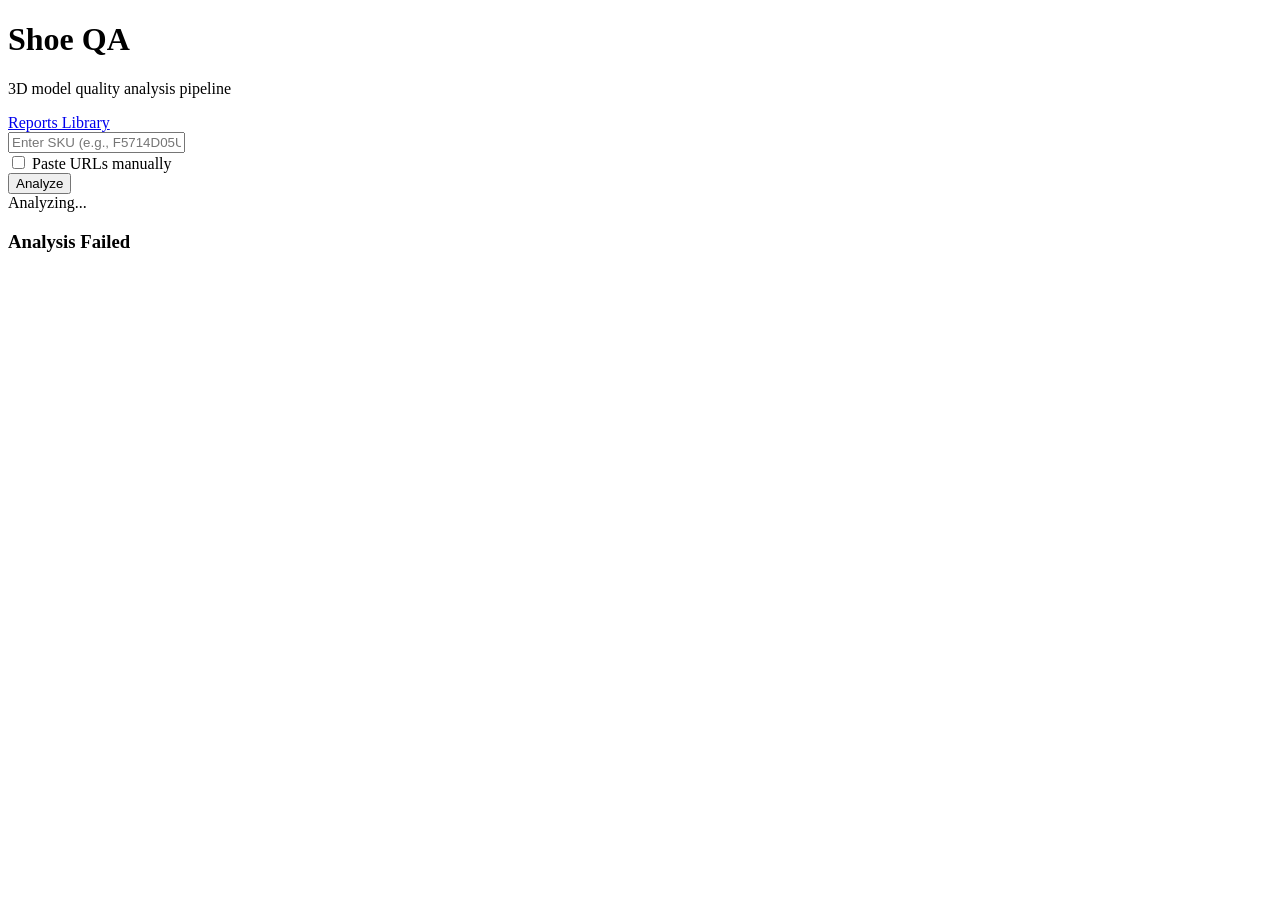
==== frontend/index.html @ a2a83fc3 "feat: UX polish — timestamps, error messages, dynamic snippet, loading states Frontend improvements:" ====
<!DOCTYPE html>
<html lang="en">
<head>
<meta charset="UTF-8">
<meta name="viewport" content="width=device-width, initial-scale=1.0">
<title>Shoe QA</title>
<link rel="stylesheet" href="/static/style.css">
</head>
<body>
  <div class="container">
    <header>
      <h1>Shoe <span>QA</span></h1>
      <p>3D model quality analysis pipeline</p>
      <a href="/reports" class="nav-link">Reports Library</a>
    </header>

    <div class="search-section">
      <input type="text" id="sku-input" placeholder="Enter SKU (e.g., F5714D05U-K11)" autocomplete="off" spellcheck="false">

      <div class="url-section" id="url-section">
        <div class="url-toggle">
          <label><input type="checkbox" id="url-mode-toggle" onchange="toggleUrlMode()"> Paste URLs manually</label>
        </div>
        <div class="url-fields" id="url-fields" style="display:none;">
          <input type="text" id="raw-url" placeholder="Raw scan GLB URL (CloudFront)" autocomplete="off">
          <input type="text" id="touchedup-url" placeholder="Touched-up GLB URL (CloudFront)" autocomplete="off">
          <input type="text" id="autoshadow-url" placeholder="AutoShadow GLB URL (CloudFront)" autocomplete="off">
          <div class="helper-snippet">
            <p>Run this in the dashboard browser console (replace SKU):</p>
            <pre id="snippet-code"></pre>
            <button class="btn-small" onclick="copySnippet()">Copy</button>
            <p style="margin-top:8px;">Paste the JSON output here:</p>
            <textarea id="json-paste" placeholder='{"sku":"...","raw":"...","touchedup":"...","autoshadow":"..."}' rows="3"></textarea>
            <button class="btn-small" onclick="parseJsonPaste()">Fill URLs</button>
          </div>
        </div>
      </div>

      <button class="btn" id="analyze-btn" onclick="analyzeSku()">Analyze</button>
    </div>

    <div class="progress-section" id="progress-section">
      <div class="progress-header" id="progress-header">
        <div class="spinner"></div>
        <span>Analyzing...</span>
      </div>
      <div class="progress-feed" id="progress-feed"></div>
    </div>

    <div class="result-section" id="result-section"></div>

    <div class="error-card" id="error-card">
      <h3>Analysis Failed</h3>
      <p></p>
    </div>
  </div>

  <script src="/static/app.js"></script>
</body>
</html>
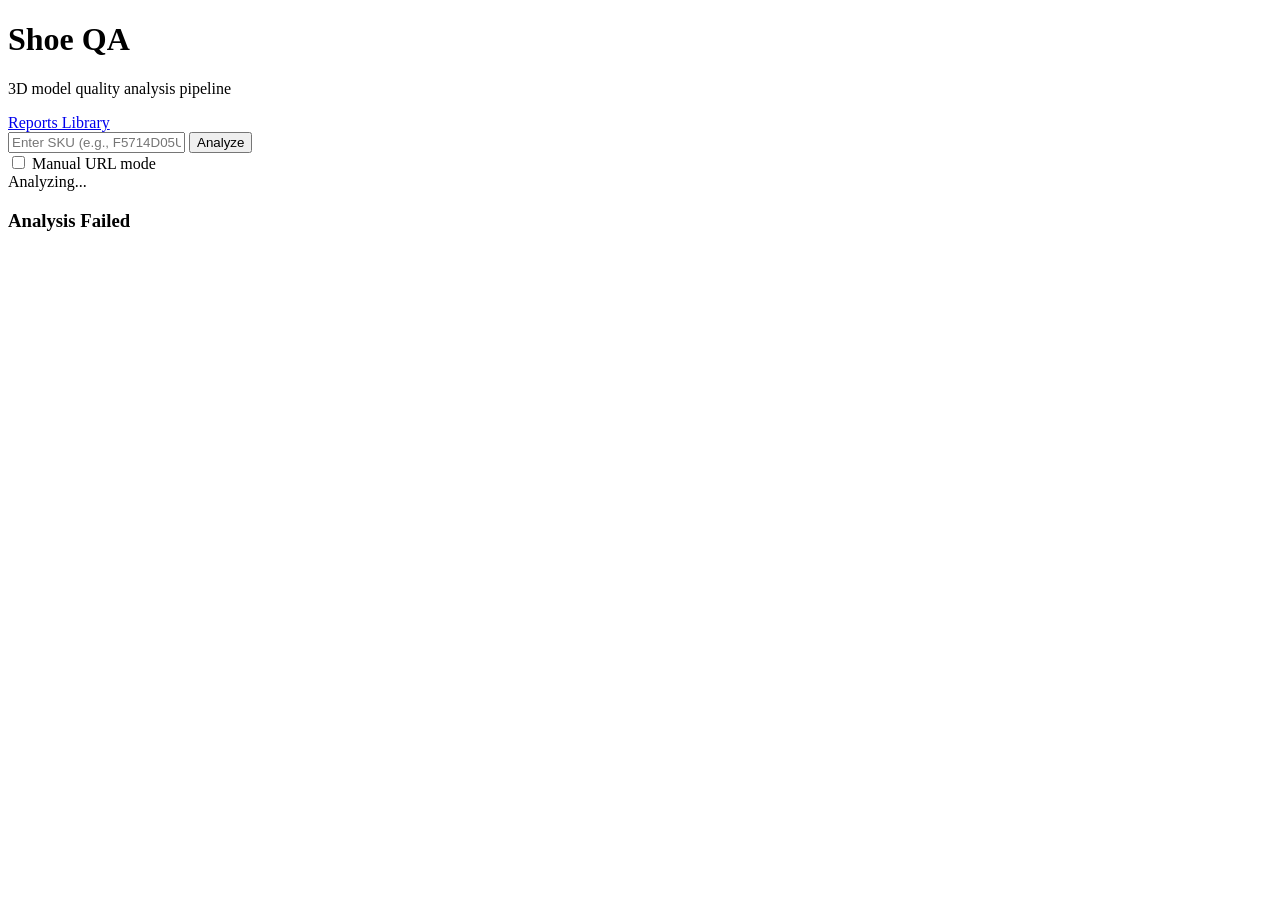
==== commit d3b1e460: "feat: cleaner main page layout, elapsed time, collapsible helper - Main page: SKU input and Analyze " ====
--- a/frontend/index.html
+++ b/frontend/index.html
@@ -16,27 +16,26 @@
 
     <div class="search-section">
       <input type="text" id="sku-input" placeholder="Enter SKU (e.g., F5714D05U-K11)" autocomplete="off" spellcheck="false">
+      <button class="btn" id="analyze-btn" onclick="analyzeSku()">Analyze</button>
+    </div>
 
-      <div class="url-section" id="url-section">
-        <div class="url-toggle">
-          <label><input type="checkbox" id="url-mode-toggle" onchange="toggleUrlMode()"> Paste URLs manually</label>
-        </div>
-        <div class="url-fields" id="url-fields" style="display:none;">
-          <input type="text" id="raw-url" placeholder="Raw scan GLB URL (CloudFront)" autocomplete="off">
-          <input type="text" id="touchedup-url" placeholder="Touched-up GLB URL (CloudFront)" autocomplete="off">
-          <input type="text" id="autoshadow-url" placeholder="AutoShadow GLB URL (CloudFront)" autocomplete="off">
-          <div class="helper-snippet">
-            <p>Run this in the dashboard browser console (replace SKU):</p>
-            <pre id="snippet-code"></pre>
-            <button class="btn-small" onclick="copySnippet()">Copy</button>
-            <p style="margin-top:8px;">Paste the JSON output here:</p>
-            <textarea id="json-paste" placeholder='{"sku":"...","raw":"...","touchedup":"...","autoshadow":"..."}' rows="3"></textarea>
-            <button class="btn-small" onclick="parseJsonPaste()">Fill URLs</button>
-          </div>
-        </div>
+    <div class="mode-section">
+      <label class="mode-toggle">
+        <input type="checkbox" id="url-mode-toggle" onchange="toggleUrlMode()">
+        <span>Manual URL mode</span>
+      </label>
+      <div class="url-fields" id="url-fields" style="display:none;">
+        <input type="text" id="raw-url" placeholder="Raw scan GLB URL" autocomplete="off">
+        <input type="text" id="touchedup-url" placeholder="Touched-up GLB URL" autocomplete="off">
+        <input type="text" id="autoshadow-url" placeholder="AutoShadow GLB URL" autocomplete="off">
+        <details class="helper-details">
+          <summary>Get URLs from dashboard console</summary>
+          <pre id="snippet-code"></pre>
+          <button class="btn-small" onclick="copySnippet()">Copy</button>
+          <textarea id="json-paste" placeholder='Paste JSON output here...' rows="2"></textarea>
+          <button class="btn-small" onclick="parseJsonPaste()">Fill URLs</button>
+        </details>
       </div>
-
-      <button class="btn" id="analyze-btn" onclick="analyzeSku()">Analyze</button>
     </div>
 
     <div class="progress-section" id="progress-section">
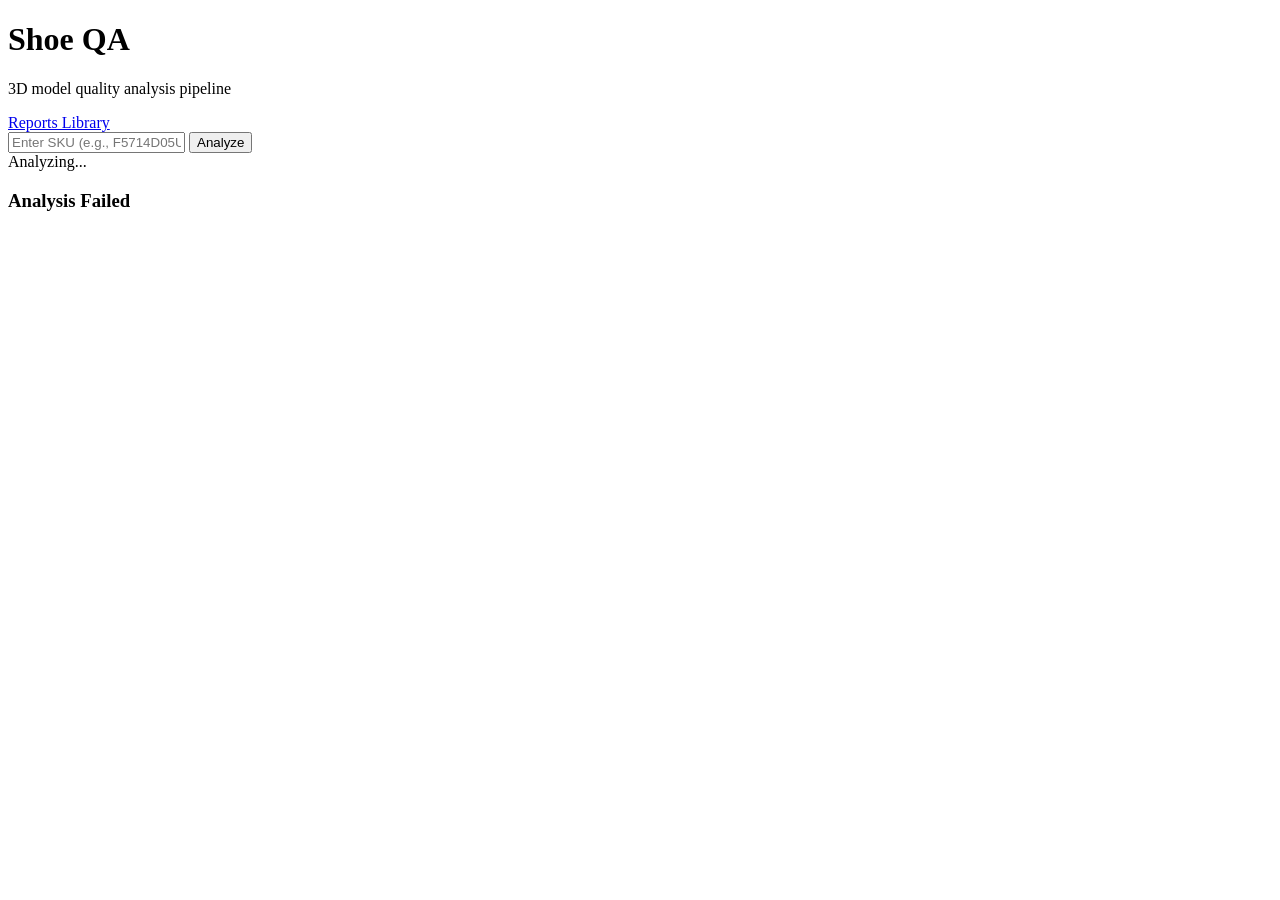
==== commit a6a0ff47: "feat: URL mode hidden by default, auto-shows on lookup failure - URL fields hidden until auto-lookup" ====
--- a/frontend/index.html
+++ b/frontend/index.html
@@ -3,7 +3,8 @@
 <head>
 <meta charset="UTF-8">
 <meta name="viewport" content="width=device-width, initial-scale=1.0">
-<title>Shoe QA</title>
+<title>Shoe QA — 3D Model Analysis</title>
+<link rel="icon" href="data:image/svg+xml,<svg xmlns='http://www.w3.org/2000/svg' viewBox='0 0 100 100'><text y='.9em' font-size='90'>👟</text></svg>">
 <link rel="stylesheet" href="/static/style.css">
 </head>
 <body>
@@ -19,10 +20,10 @@
       <button class="btn" id="analyze-btn" onclick="analyzeSku()">Analyze</button>
     </div>
 
-    <div class="mode-section">
+    <div class="mode-section" id="mode-section" style="display:none;">
       <label class="mode-toggle">
-        <input type="checkbox" id="url-mode-toggle" onchange="toggleUrlMode()">
-        <span>Manual URL mode</span>
+        <input type="checkbox" id="url-mode-toggle" onchange="toggleUrlMode()" checked>
+        <span>Paste URLs manually (auto-lookup failed)</span>
       </label>
       <div class="url-fields" id="url-fields" style="display:none;">
         <input type="text" id="raw-url" placeholder="Raw scan GLB URL" autocomplete="off">
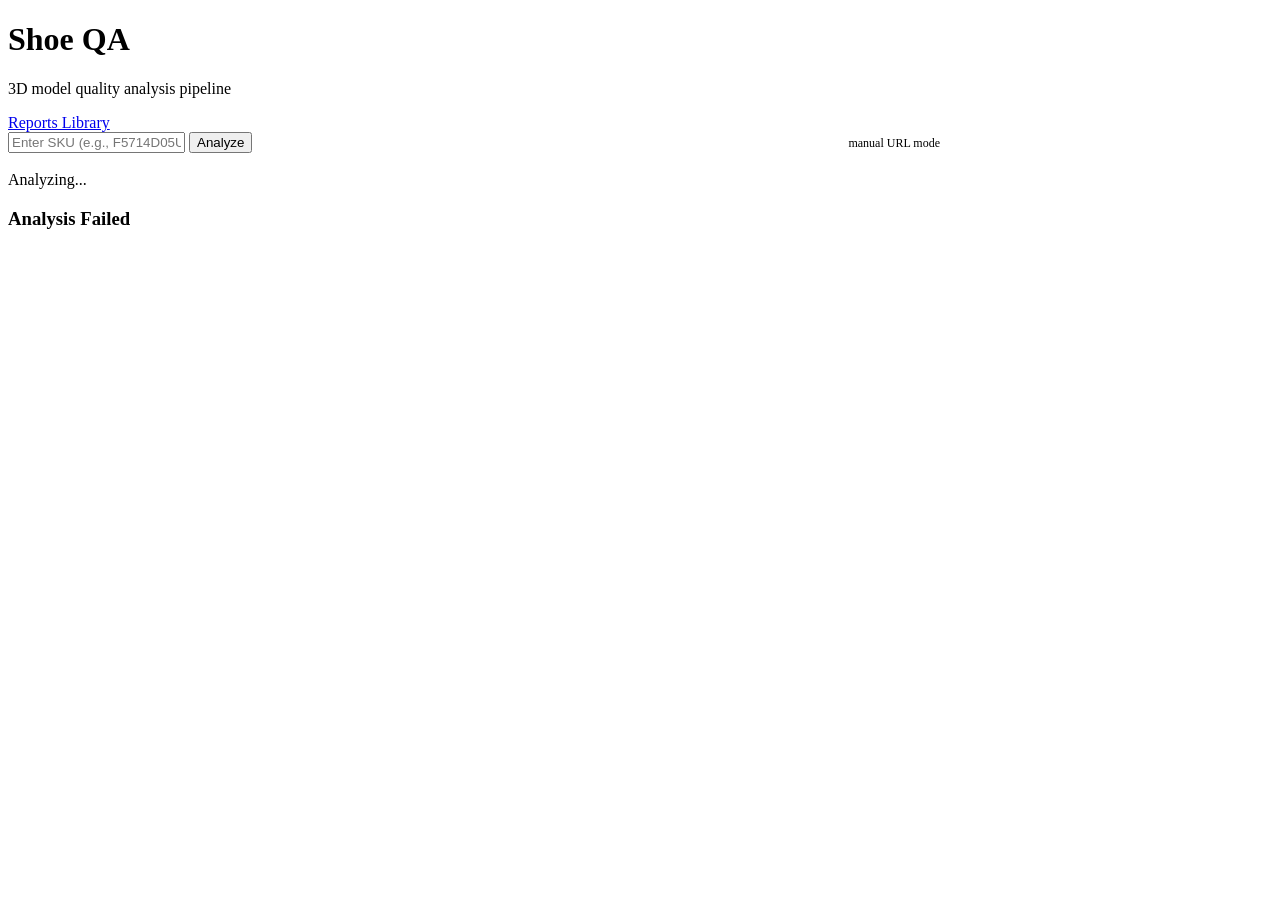
==== commit 43c00e45: "fix: URL mode accessible via 'manual URL mode' link, always reachable - Added small 'manual URL mode" ====
--- a/frontend/index.html
+++ b/frontend/index.html
@@ -20,10 +20,13 @@
       <button class="btn" id="analyze-btn" onclick="analyzeSku()">Analyze</button>
     </div>
 
+    <div class="mode-hint" style="max-width:600px;margin:-20px auto 20px;text-align:right;">
+      <a href="#" onclick="event.preventDefault();document.getElementById('mode-section').style.display='';toggleUrlMode();updateSnippet();" style="font-size:0.75rem;color:var(--text-secondary);text-decoration:none;">manual URL mode</a>
+    </div>
     <div class="mode-section" id="mode-section" style="display:none;">
       <label class="mode-toggle">
         <input type="checkbox" id="url-mode-toggle" onchange="toggleUrlMode()" checked>
-        <span>Paste URLs manually (auto-lookup failed)</span>
+        <span>Paste URLs manually</span>
       </label>
       <div class="url-fields" id="url-fields" style="display:none;">
         <input type="text" id="raw-url" placeholder="Raw scan GLB URL" autocomplete="off">
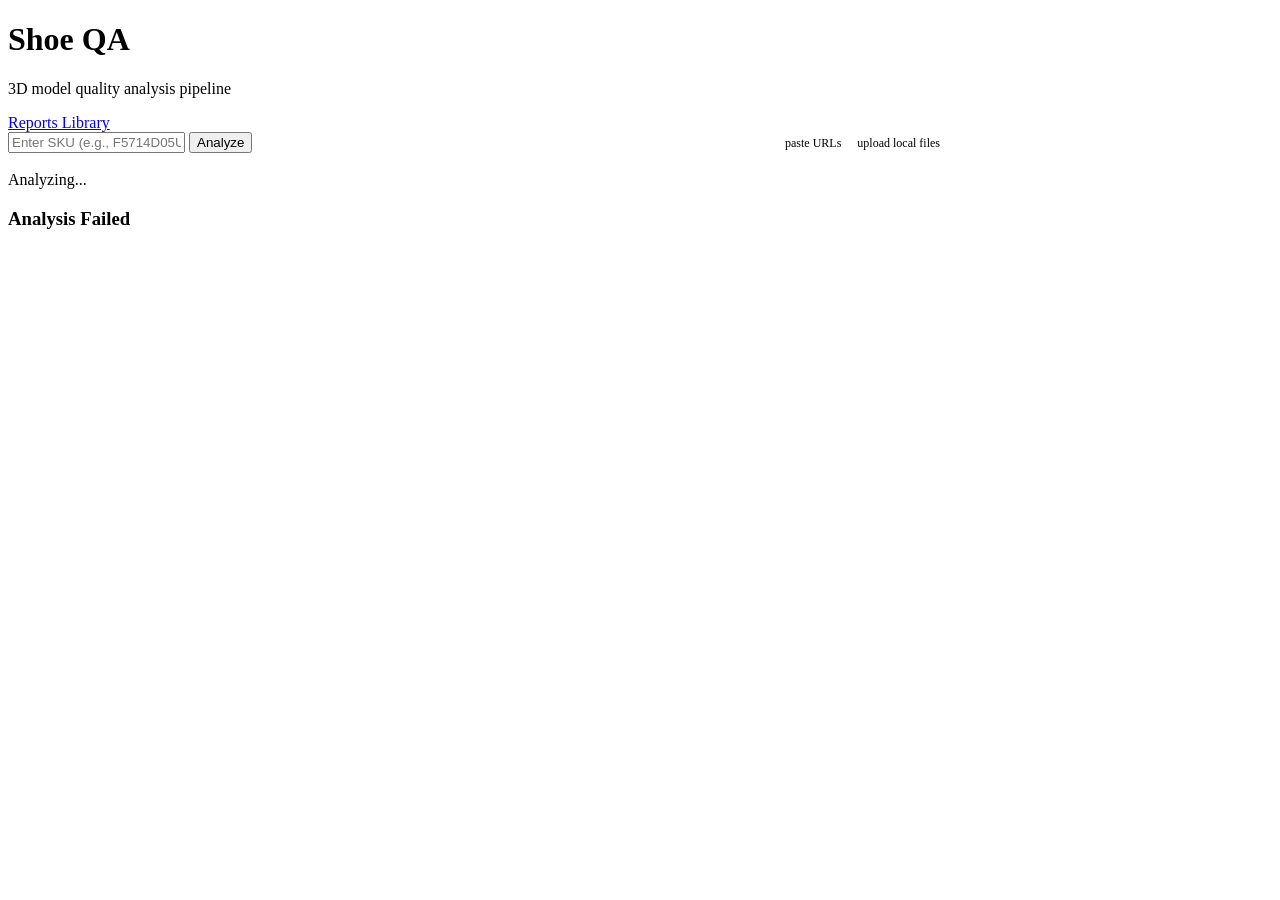
==== commit a4fa97f3: "feat: local GLB file upload mode Three input modes now available: 1. Auto (default): type SKU, auto-" ====
--- a/frontend/index.html
+++ b/frontend/index.html
@@ -21,14 +21,13 @@
     </div>
 
     <div class="mode-hint" style="max-width:600px;margin:-20px auto 20px;text-align:right;">
-      <a href="#" onclick="event.preventDefault();document.getElementById('mode-section').style.display='';toggleUrlMode();updateSnippet();" style="font-size:0.75rem;color:var(--text-secondary);text-decoration:none;">manual URL mode</a>
+      <a href="#" onclick="event.preventDefault();showMode('url')" style="font-size:0.75rem;color:var(--text-secondary);text-decoration:none;margin-right:12px;">paste URLs</a>
+      <a href="#" onclick="event.preventDefault();showMode('file')" style="font-size:0.75rem;color:var(--text-secondary);text-decoration:none;">upload local files</a>
     </div>
-    <div class="mode-section" id="mode-section" style="display:none;">
-      <label class="mode-toggle">
-        <input type="checkbox" id="url-mode-toggle" onchange="toggleUrlMode()" checked>
-        <span>Paste URLs manually</span>
-      </label>
-      <div class="url-fields" id="url-fields" style="display:none;">
+
+    <div class="mode-section" id="url-mode-section" style="display:none;">
+      <div class="mode-label">Paste CloudFront URLs</div>
+      <div class="url-fields">
         <input type="text" id="raw-url" placeholder="Raw scan GLB URL" autocomplete="off">
         <input type="text" id="touchedup-url" placeholder="Touched-up GLB URL" autocomplete="off">
         <input type="text" id="autoshadow-url" placeholder="AutoShadow GLB URL" autocomplete="off">
@@ -39,6 +38,27 @@
           <textarea id="json-paste" placeholder='Paste JSON output here...' rows="2"></textarea>
           <button class="btn-small" onclick="parseJsonPaste()">Fill URLs</button>
         </details>
+      </div>
+    </div>
+
+    <div class="mode-section" id="file-mode-section" style="display:none;">
+      <div class="mode-label">Upload local GLB files</div>
+      <div class="file-fields">
+        <label class="file-input-label">
+          Raw scan GLB
+          <input type="file" id="raw-file" accept=".glb" onchange="updateFileLabel(this)">
+          <span class="file-name" id="raw-file-name">No file chosen</span>
+        </label>
+        <label class="file-input-label">
+          Touched-up GLB
+          <input type="file" id="touchedup-file" accept=".glb" onchange="updateFileLabel(this)">
+          <span class="file-name" id="touchedup-file-name">No file chosen</span>
+        </label>
+        <label class="file-input-label">
+          AutoShadow GLB
+          <input type="file" id="autoshadow-file" accept=".glb" onchange="updateFileLabel(this)">
+          <span class="file-name" id="autoshadow-file-name">No file chosen</span>
+        </label>
       </div>
     </div>
 
